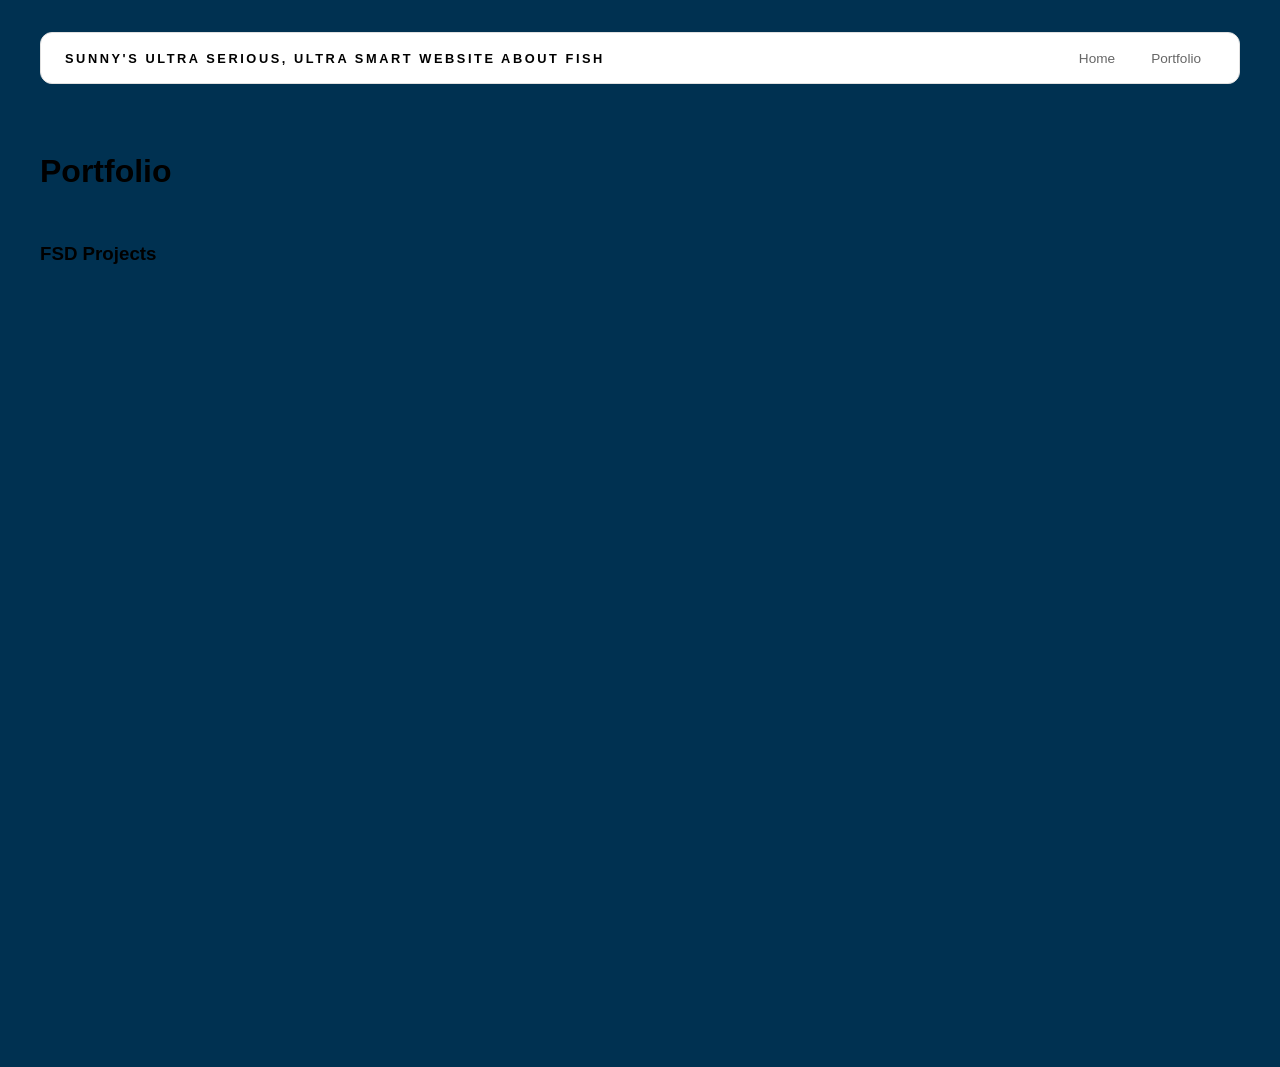
==== portfolio.html @ d3915f60 "add portfolio page to website" ====
<!DOCTYPE html>
<html>
  <head>
    <title>WTR</title>
    <link rel="stylesheet" href="style.css"/>
  </head>

  <body>
    <!-- All content goes here -->
    <div id="all-contents">
      <nav>
        <h1>Sunny's Ultra Serious, Ultra Smart Website About Fish</h1>
        <ul id="nav-ul">
          <li class="nav-li">
            <a href="index.html">Home</a>
          </li>
          <li class="nav-li">
            <a href="portfolio.html">Portfolio</a>
          </li>

        </ul>

      </nav>
<main>
        
  <div class="content">
    <h1>Portfolio</h1>
    <h3>FSD Projects</h3>
    <ul id="portfolio">
<main>

    </ul>

    <!-- ASD Projects will go here -->

  </div>
</main>


    </ul>

    <!-- ASD Projects will go here -->

  </div>
</main>


    </div>
      </main>
      </nav>
    </div>
  </body>
</html>
---- style.css ----
* {
  box-sizing: border-box;
}

body {
  margin: 0;
  background: #003151;
  color: oooooooooo#504ea2;
  font-family: "Helvetica Neue", Arial, sans-serif;
}

#all-contents {
  max-width: 1500px;
  min-height: 100vh;
  margin: 0 auto;
  padding: 32px 40px;
}

main {
  display: grid;
  grid-template-columns: minmax(220px, 1fr) minmax(420px, 1.6fr);
  align-items: center;
  min-height: calc(100vh - 160px);
  gap: clamp(32px, 5vw, 80px);
}

.sidebar {
  width: 100%;
}

.content {
  display: flex;
  flex-direction: column;
  align-items: flex-start;
  gap: 12px;
}
h2 {
  margin: 0;
  font-size: clamp(4rem, 10vw, 7rem);
  line-height: 0.9;
  font-weight: 900;
  letter-spacing: -0.04em;
  text-transform: uppercase;
  color: #000;
}

.content > p {
  margin: 0;
  color: #999;
  font-size: 0.9rem;
  text-transform: uppercase;
  letter-spacing: 0.15em;
  line-height: 1.4;
}
h2 {
  color: #e94560; /* bright accent */
}

.content p {
  color: #a8b2d8;
}
#interests {
  margin-top: 32px;
  width: 100%;
}

#interests h3 {
  margin: 0 0 12px;
  font-size: 0.75rem;
  font-weight: 700;
  text-transform: uppercase;
  letter-spacing: 0.2em;
  color: #c827279c;
}

#interests ul {
  list-style: none;
  margin: 0;
  padding: 0;
  display: flex;
  flex-wrap: wrap;
  gap: 8px;
}

#interests li {
  color: hsl(42, 56%, 39%);
  font-size: 1rem;
  font-weight: 600;
  padding: 10px 20px;
  background: #102b63;
  border: 1px solid #000000;
  border-radius: 100px;
  transition:
    background 0.25s ease,
    color 0.25s ease,
    transform 0.25s ease;
  cursor: default;
}

#interests li:hover {
  background: #000;
  color: #fff;
  border-color: #000;
  transform: translateY(-2px);
}
.sidebar-img {
  width: 100%;
  max-width: 760px;
  aspect-ratio: 3 / 4;
  object-fit: cover;
  display: block;
  border-radius: 16px;
  filter: grayscale(100%);
  box-shadow: 0 8px 30px rgba(0, 0, 0, 0.12);
  transition:
    filter 0.4s ease,
    transform 0.4s ease,
    box-shadow 0.4s ease;
}

.sidebar-img:hover {
  filter: grayscale(0%);
  transform: translateY(-4px);
  box-shadow: 0 16px 40px rgba(0, 0, 0, 0.18);
}
nav {
  display: flex;
  justify-content: space-between;
  align-items: center;
  margin-bottom: 48px;
  padding: 16px 24px;
  background: #fff;
  border: 1px solid #e0e0e0;
  border-radius: 12px;
}

nav h1 {
  margin: 0;
  font-size: 0.8rem;
  font-weight: 700;
  text-transform: uppercase;
  letter-spacing: 0.2em;
  color: #000;
}

#nav-ul {
  list-style: none;
  display: flex;
  gap: 8px;
  margin: 0;
  padding: 0;
}

.nav-li a {
  color: #666;
  text-decoration: none;
  font-size: 0.85rem;
  font-weight: 500;
  padding: 6px 14px;
  border-radius: 8px;
  transition:
    background 0.25s ease,
    color 0.25s ease;
}

.nav-li a:hover {
  background: #000;
  color: #fff;
}
/* Portfolio styles */
.content h1 {
  color: black;
}

#portfolio {
  list-style: none;
  margin: 0;
  padding: 0;
  width: 100%;
  display: flex;
  flex-direction: column;
  gap: 8px;
}

#portfolio li {
  border-radius: 12px;
  overflow: hidden;
}

#portfolio a {
  display: flex;
  justify-content: space-between;
  align-items: center;
  text-decoration: none;
  color: #444;
  padding: 16px 20px;
  font-size: 1.1rem;
  font-weight: 500;
  background: #fff;
  border: 1px solid #e0e0e0;
  border-radius: 12px;
  transition: background 0.25s ease, color 0.25s ease, transform 0.25s ease;
}

#portfolio a:hover {
  background: #000;
  color: #fff;
  transform: translateX(4px);
}

#portfolio a::after {
  content: "->";
  font-size: 0.85rem;
  opacity: 0.4;
  transition: opacity 0.25s ease;
  white-space: nowrap;
}

#portfolio a:hover::after {
  opacity: 1;
}
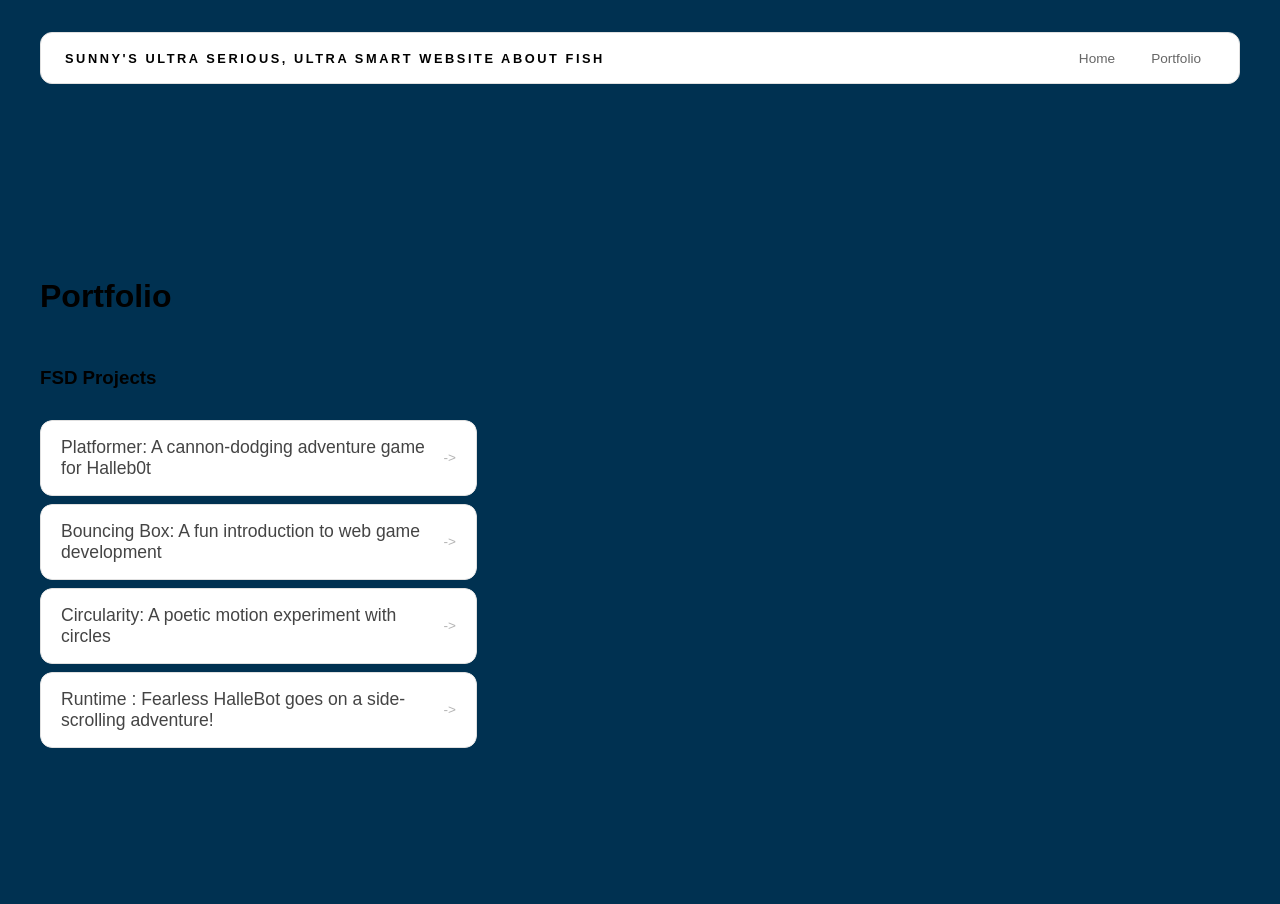
==== commit 9398c498: "add portfolio page to website" ====
--- a/portfolio.html
+++ b/portfolio.html
@@ -27,9 +27,23 @@
     <h1>Portfolio</h1>
     <h3>FSD Projects</h3>
     <ul id="portfolio">
-<main>
+      <li>
+  <a href="fsd-projects/platformer/">Platformer: A cannon-dodging adventure game for Halleb0t</a>
+</li>
+<li>
+  <a href="fsd-projects/bouncing-box/">Bouncing Box: A fun introduction to web game development</a>
+</li>
+<li>
+  <a href="fsd-projects/circularity/">Circularity: A poetic motion experiment with circles</a>
+</li>
+<li>
+ <a href="fsd-projects/runtime/">Runtime : Fearless HalleBot goes on a side-scrolling adventure!</a>
+</li>
+
+
 
     </ul>
+  </main>
 
     <!-- ASD Projects will go here -->
 
